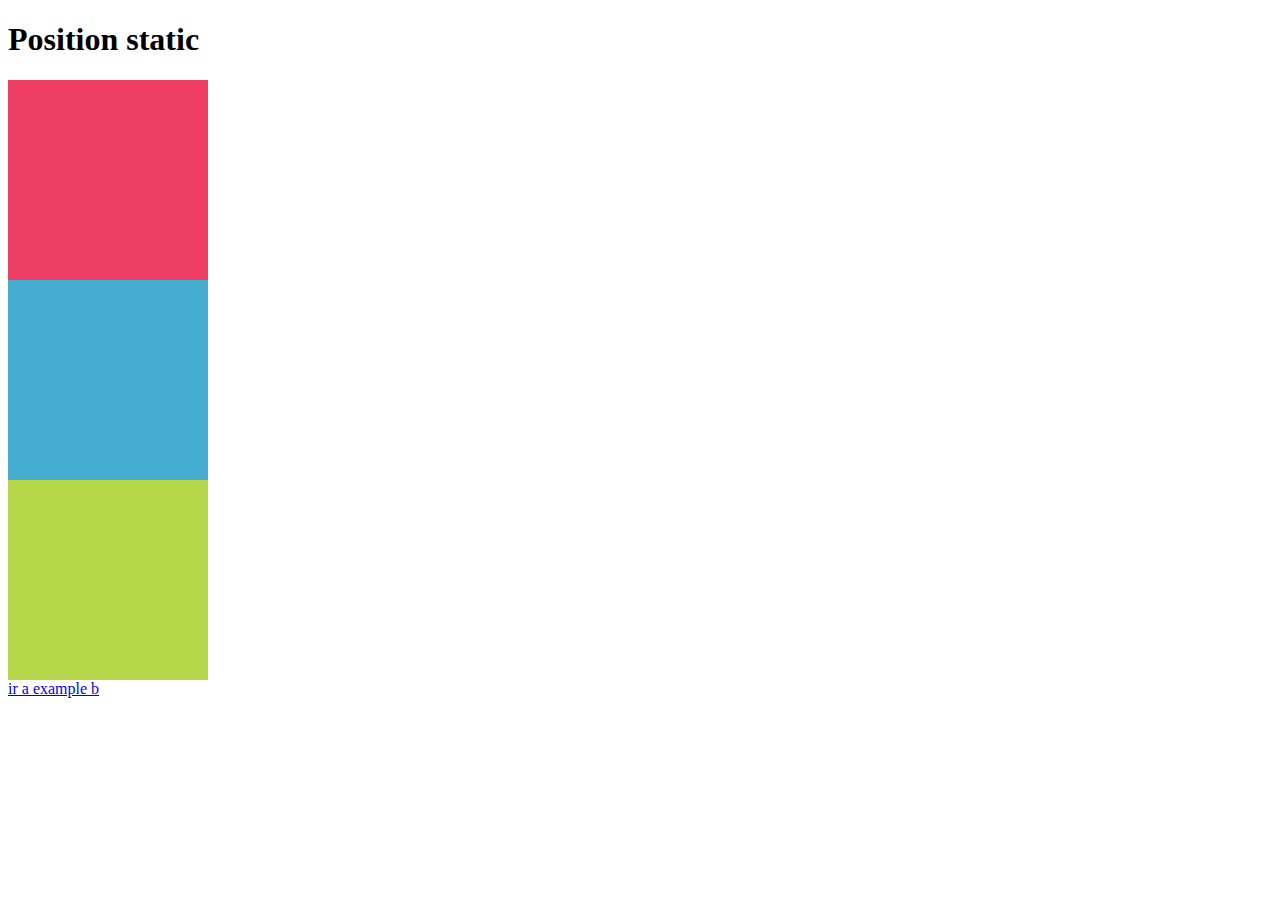
==== index.html @ 2a92feb6 "corrigiendo el primer index a abrirse" ====
<!DOCTYPE html>
<html>
    <head>
        <meta charset="UTF-8">
        <title>Example a</title>
        <link rel="stylesheet" href="../example a/css/style.css">
    </head>
    <body>
        <h1>Position static</h1>
        <div id="box_1"></div>
        <div id="box_2"></div>
        <div id="box_3"></div>
        <a href="../example b/index.html">ir a example b</a>
    </body>
</html>
---- example a/css/style.css ----
#box_1 { 
	position: relative;
	width: 200px;
	height: 200px;
	background: #ee3e64;
}

#box_2 { 
	position: relative;
	width: 200px;
	height: 200px;
	background: #44accf;
}

#box_3 { 
	position: relative;
	width: 200px;
	height: 200px;
	background: #b7d84b;
}
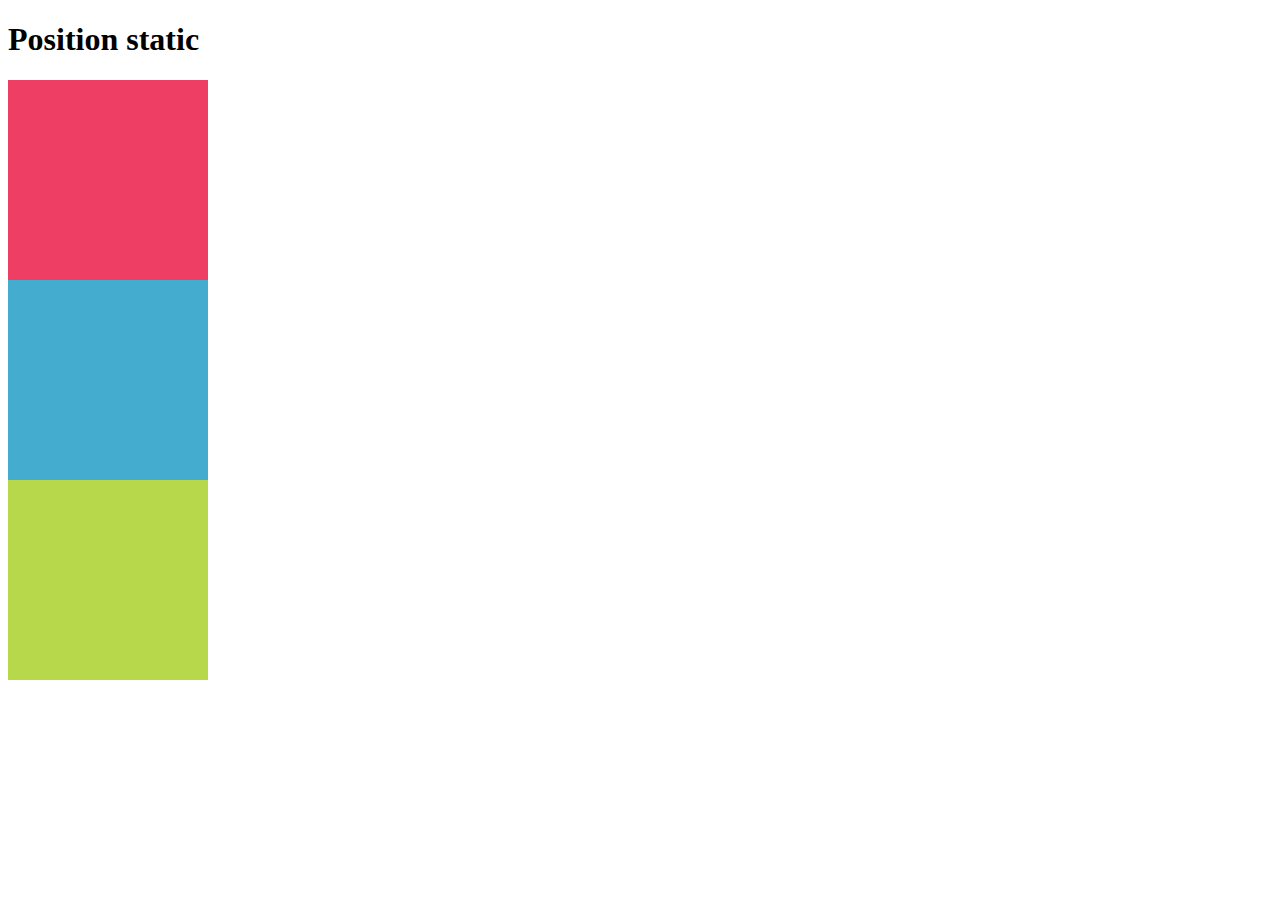
==== commit 399870a5: "index corregido example a" ====
--- a/index.html
+++ b/index.html
@@ -3,14 +3,14 @@
     <head>
         <meta charset="UTF-8">
         <title>Example a</title>
-        <link rel="stylesheet" href="../example a/css/style.css">
+        <link rel="stylesheet" href="css/style.css">
     </head>
     <body>
         <h1>Position static</h1>
         <div id="box_1"></div>
         <div id="box_2"></div>
         <div id="box_3"></div>
-        <a href="../example b/index.html">ir a example b</a>
+        
     </body>
 </html>
 
--- a/css/style.css
+++ b/css/style.css
@@ -0,0 +1,20 @@
+#box_1 { 
+	position: relative;
+	width: 200px;
+	height: 200px;
+	background: #ee3e64;
+}
+
+#box_2 { 
+	position: relative;
+	width: 200px;
+	height: 200px;
+	background: #44accf;
+}
+
+#box_3 { 
+	position: relative;
+	width: 200px;
+	height: 200px;
+	background: #b7d84b;
+}